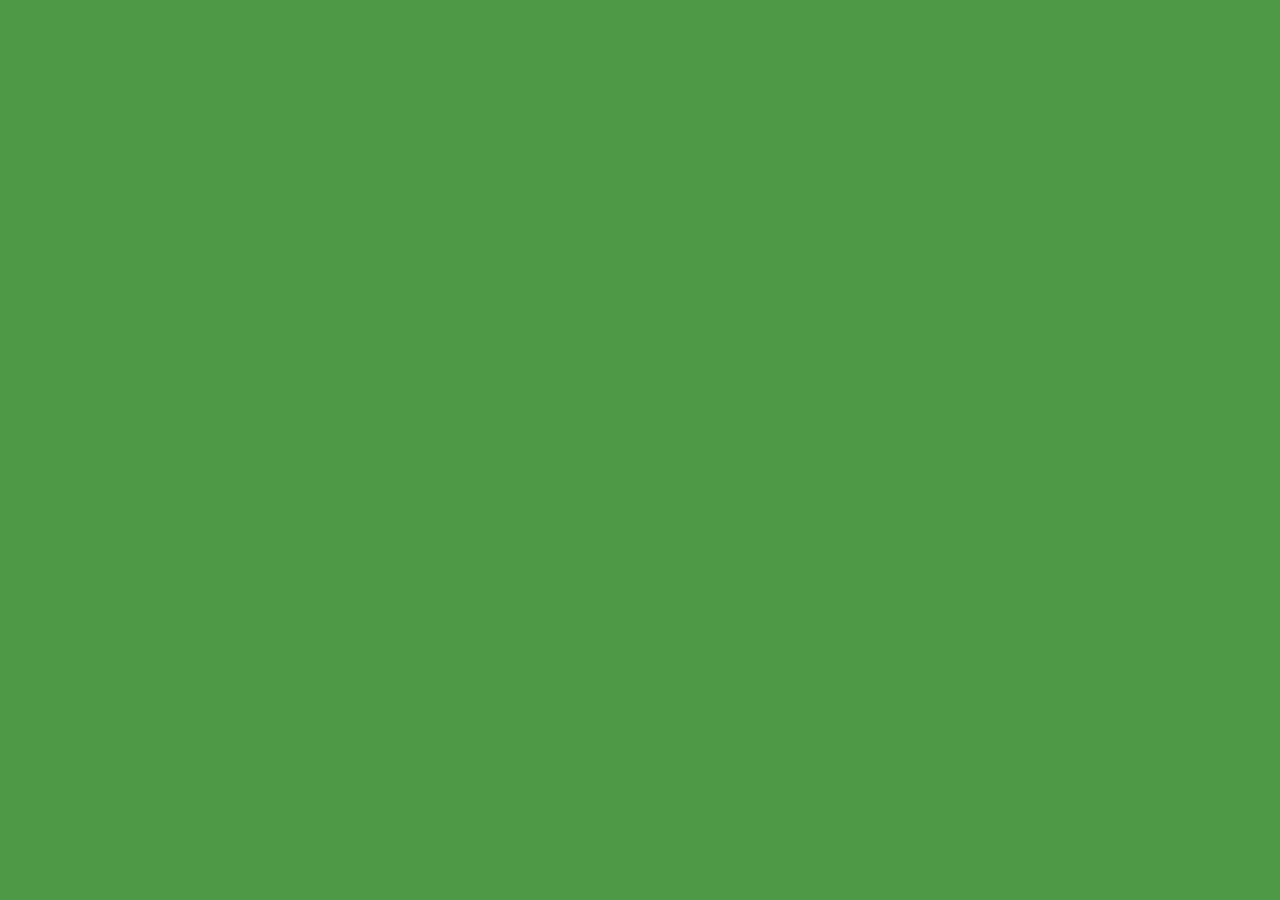
==== www/index.html @ e7173e4d "first commit" ====
<!DOCTYPE html>
<html>
    <head>
        <meta charset="utf-8">
        <meta name="viewport" content="initial-scale=1, maximum-scale=1, user-scalable=no, width=device-width">
        <meta http-equiv="Content-Security-Policy" content="default-src *; style-src 'self' 'unsafe-inline'; script-src 'self' 'unsafe-inline' 'unsafe-eval'"/>

        <link href="lib/bootstrap/dist/css/bootstrap.css" rel="stylesheet">
        <link href="css/style.css" rel="stylesheet">
    </head>
    <body ng-app="itrackq-coaster">
        <!-- BODY -->
        <div ui-view="content" class="container-fluid no-padding hs-container"></div>

        <script src="lib/jquery/dist/jquery.js"></script>
        <script src="lib/bootstrap/dist/js/bootstrap.js"></script>
        <script src="lib/angular/angular.js"></script>

        <!-- https://github.com/angular-ui/ui-router -->
        <script src="lib/angular-ui/angular-ui-router.js"></script>

        <!-- https://github.com/lindell/JsBarcode -->
        <script src="lib/barcode/EAN_UPC.js"></script>
        <script src="lib/barcode/JsBarcode.js"></script>

        <script src="lib/ngCordova/ng-cordova.js"></script>
        <script src="cordova.js"></script>

        <!-- https://github.com/angular/bower-angular-sanitize -->
        <script src="lib/angular-sanitize/angular-sanitize.js"></script>

        <!-- https://github.com/wilk/ng-websocket -->
        <script src="lib/ng-websocket/ng-websocket.js"></script>

        <script src="js/app.js"></script>
        <script src="js/config.js"></script>

        <script src="views/inicio/InicioController.js"></script>
        <script src="views/modo-coaster/ModoCoasterController.js"></script>
        <script src="views/seleccion-turno/SeleccionTurnoController.js"></script>
        <script src="views/monitor-turno/MonitorTurnoController.js"></script>
        <script src="views/atencion-turno/AtencionTurnoController.js"></script>
        <script src="views/fin-turno/FinTurnoController.js"></script>
		
		<script src="extra/com.pylonproducts.wifiwizard/www/WifiWizard.js"></script>
    </body>
</html>
---- www/css/style.css ----
@font-face {
    font-family: 'font-plain';
    src: url('./thesansb5plain0.ttf') format('truetype');
}

@font-face {
    font-family: 'font-bold';
    src: url('./thesansb7bold0.ttf') format('truetype');
}

.no-padding{
    margin: 0px;
    padding: 0px;
}

.font-plain{
    font-family: 'font-plain';
}

.font-bold{
    font-family: 'font-bold';
}

.shadow-up{
    -webkit-box-shadow: 0px -20px 30px 0px rgba(50, 50, 50, 0.5);
}

.shadow-down{
    -webkit-box-shadow: 0px 20px 30px 0px rgba(50, 50, 50, 0.5);
}

.block {
    text-align: center;
}

.message{
    color: #ffffff;
    font-size: 8vh;
}

.message-big{
    color: #ffffff;
    font-size: 17vh;
}

.block:before {
    content: '';
    display: inline-block;
    height: 100%;
    vertical-align: middle;
}

.centered {
    display: inline-block;
    vertical-align: middle;
    width: 95%;
}

body{
    background-color: #4D9845;
}

.hs-container{
    height: 100%;
    position: fixed;
    padding-bottom: 10px;
}
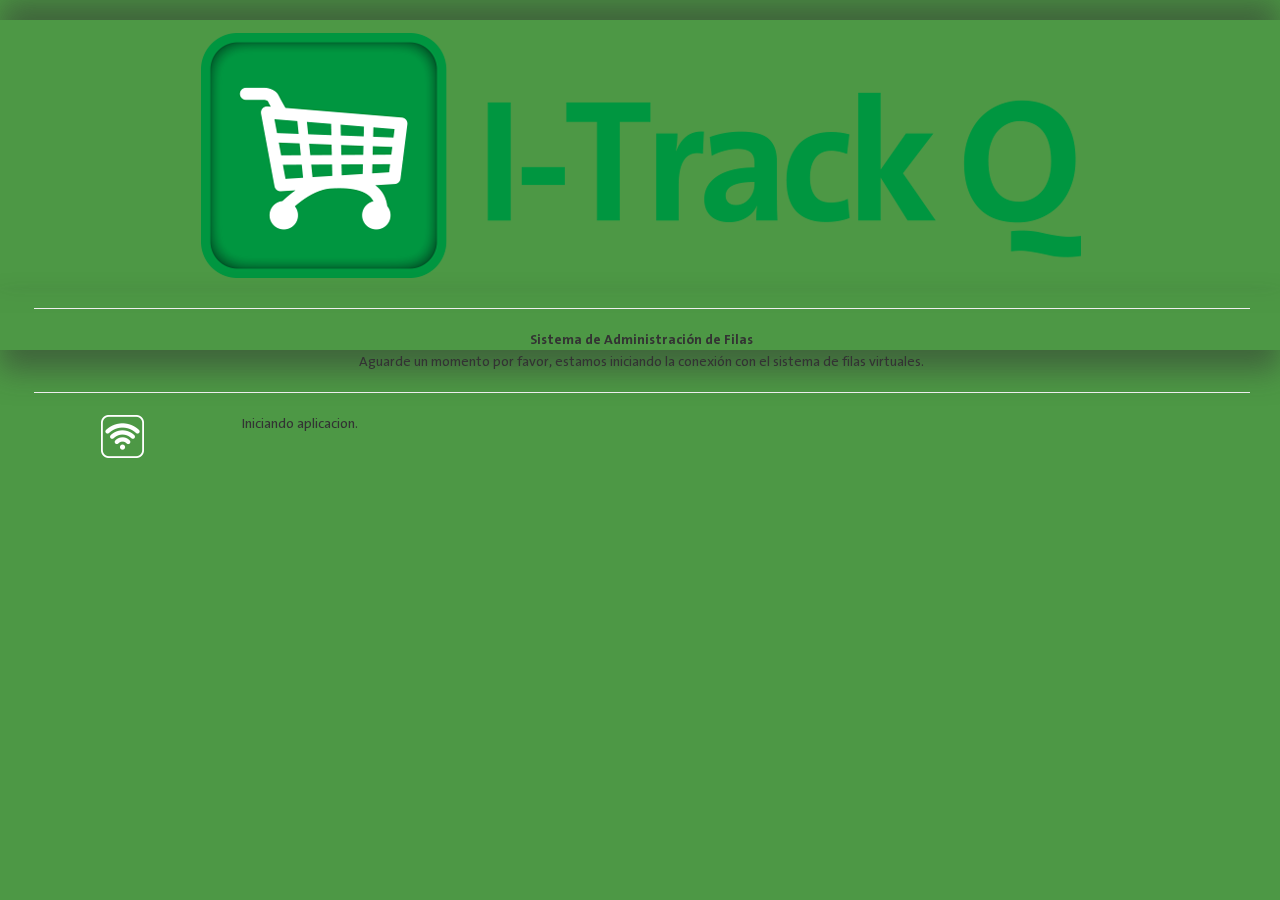
==== commit 21ed76f4: "Update index.html" ====
--- a/www/index.html
+++ b/www/index.html
@@ -3,8 +3,10 @@
     <head>
         <meta charset="utf-8">
         <meta name="viewport" content="initial-scale=1, maximum-scale=1, user-scalable=no, width=device-width">
+        <!--
         <meta http-equiv="Content-Security-Policy" content="default-src *; style-src 'self' 'unsafe-inline'; script-src 'self' 'unsafe-inline' 'unsafe-eval'"/>
-
+        -->
+        <meta http-equiv="Content-Security-Policy" content="img-src 'self' data:; default-src 'self'">
         <link href="lib/bootstrap/dist/css/bootstrap.css" rel="stylesheet">
         <link href="css/style.css" rel="stylesheet">
     </head>
@@ -41,7 +43,5 @@
         <script src="views/monitor-turno/MonitorTurnoController.js"></script>
         <script src="views/atencion-turno/AtencionTurnoController.js"></script>
         <script src="views/fin-turno/FinTurnoController.js"></script>
-		
-		<script src="extra/com.pylonproducts.wifiwizard/www/WifiWizard.js"></script>
     </body>
 </html>
--- a/www/css/style.css
+++ b/www/css/style.css
@@ -35,12 +35,12 @@
 
 .message{
     color: #ffffff;
-    font-size: 8vh;
+    font-size: 7vh;
 }
 
 .message-big{
     color: #ffffff;
-    font-size: 17vh;
+    font-size: 14vh;
 }
 
 .block:before {
@@ -63,5 +63,4 @@
 .hs-container{
     height: 100%;
     position: fixed;
-    padding-bottom: 10px;
-}+}
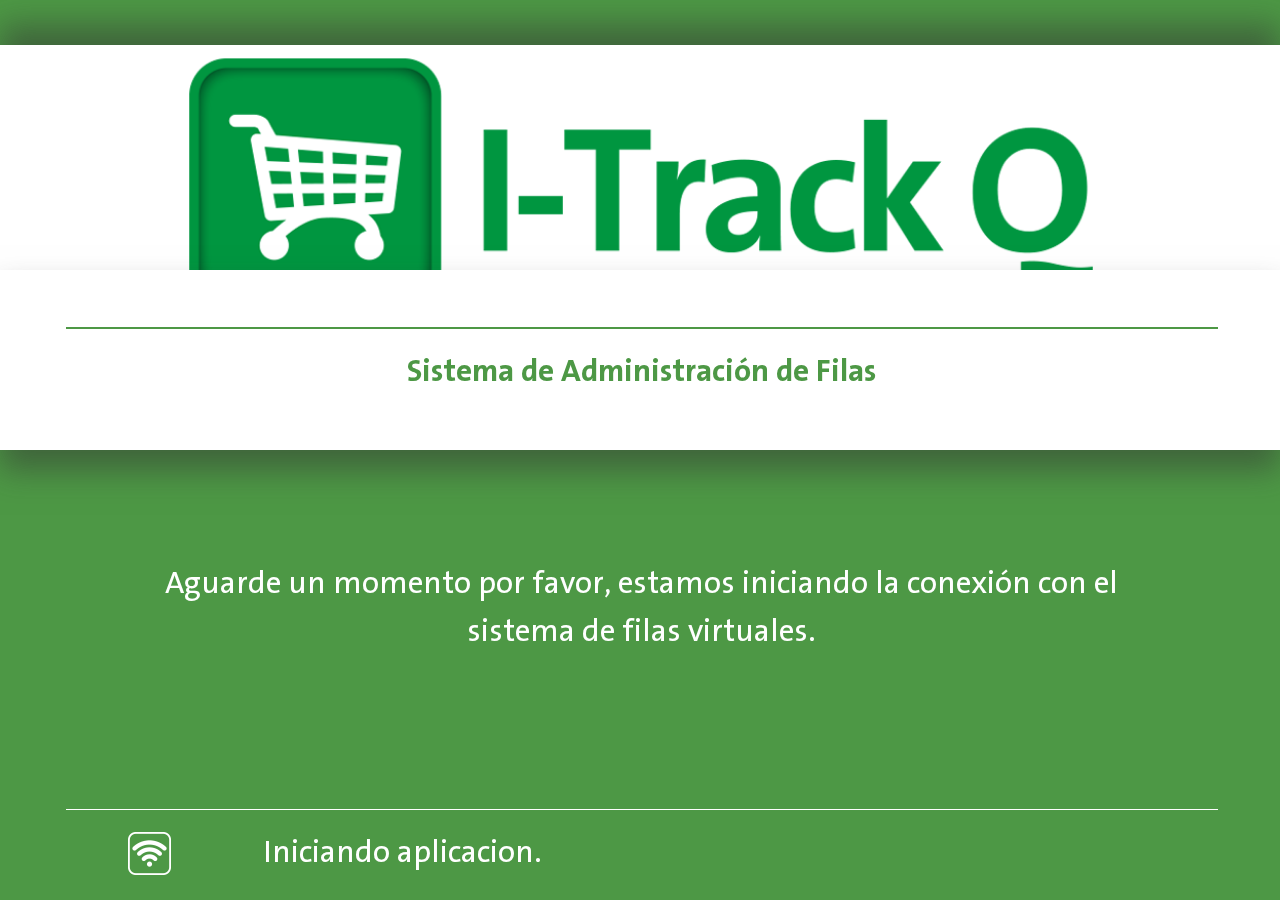
==== commit 654b890e: "Update index.html" ====
--- a/www/index.html
+++ b/www/index.html
@@ -3,10 +3,8 @@
     <head>
         <meta charset="utf-8">
         <meta name="viewport" content="initial-scale=1, maximum-scale=1, user-scalable=no, width=device-width">
-        <!--
-        <meta http-equiv="Content-Security-Policy" content="default-src *; style-src 'self' 'unsafe-inline'; script-src 'self' 'unsafe-inline' 'unsafe-eval'"/>
-        -->
-        <meta http-equiv="Content-Security-Policy" content="img-src 'self' data:; default-src 'self'">
+        <meta http-equiv="Content-Security-Policy" content="default-src *; img-src 'self' data:; style-src 'self' 'unsafe-inline'; script-src 'self' 'unsafe-inline' 'unsafe-eval'">
+
         <link href="lib/bootstrap/dist/css/bootstrap.css" rel="stylesheet">
         <link href="css/style.css" rel="stylesheet">
     </head>
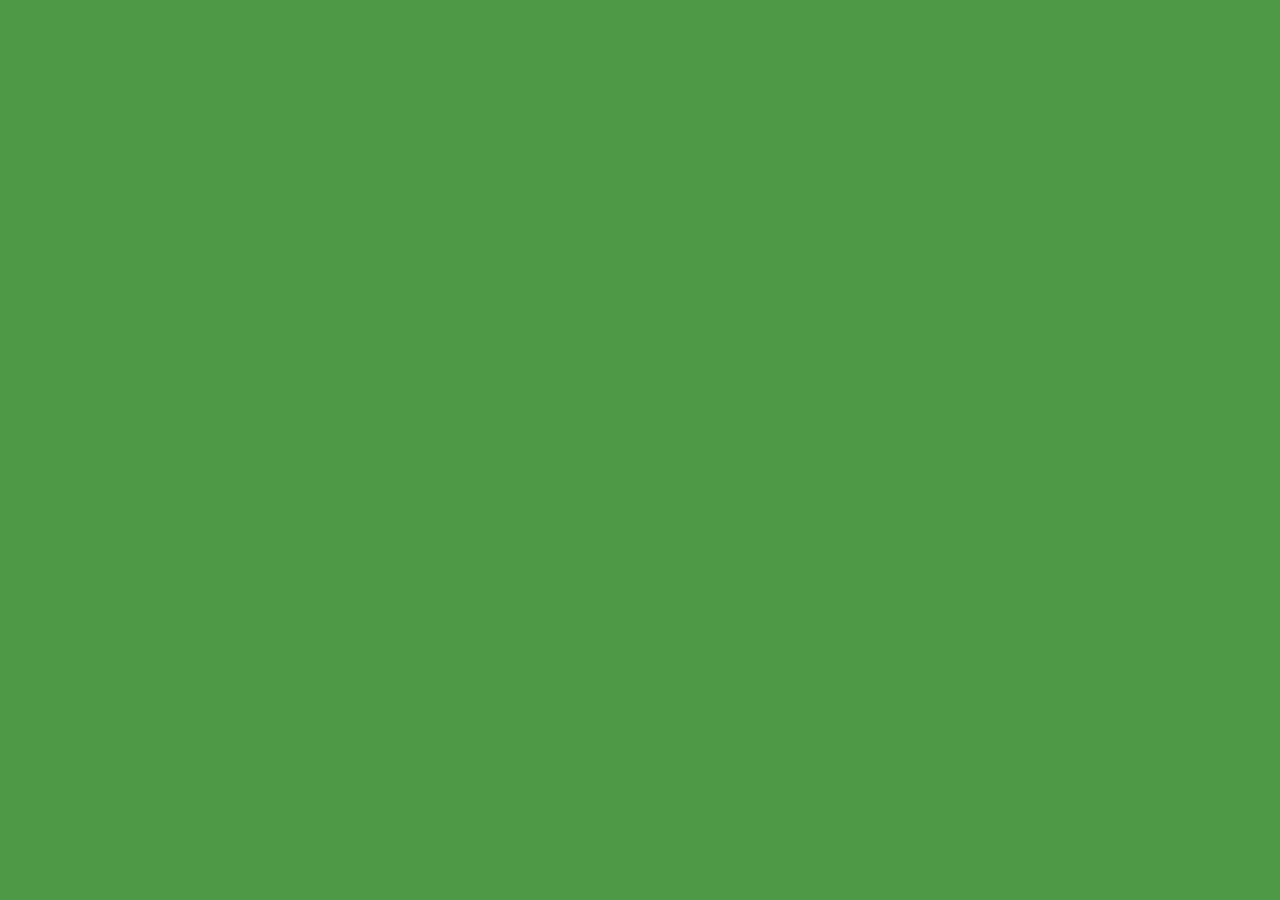
==== commit e9b20762: "fdsfsfs" ====
--- a/www/index.html
+++ b/www/index.html
@@ -33,6 +33,7 @@
         <script src="lib/ng-websocket/ng-websocket.js"></script>
 
         <script src="js/app.js"></script>
+        <script src="js/websocket.js"></script>
         <script src="js/config.js"></script>
 
         <script src="views/inicio/InicioController.js"></script>
